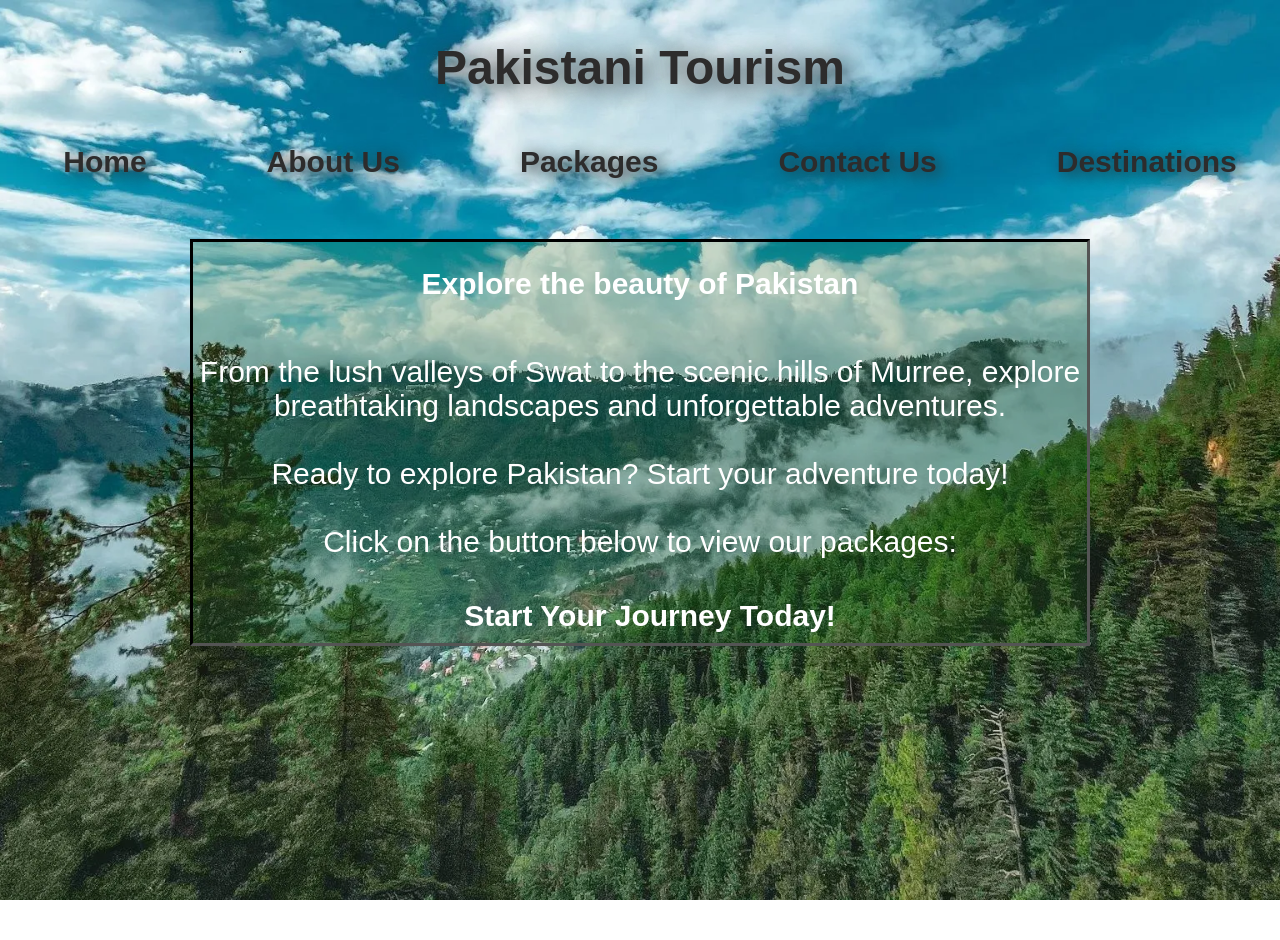
==== index.html @ fb2cb59d "Add files via upload" ====
<!DOCTYPE html>
<html>
    <head>
    <title>
        Pakistani Tourism
    </title>
    <link rel="stylesheet" href="style.css">
    <link rel="icon" href="icon.jpg" type="image/png">
    </head>

    <header>
        <h2>Pakistani Tourism</h2>
    </header>

    <body>
        <div class="navigation_container">
        <a href="index.html">
            <button class="nav">
                Home
            </button>
        </a>
        <a href="about.html">
            <button class="nav">
                About Us
            </button>
        </a>
        <a href="packages.html">
            <button class="nav">
                Packages
            </button>
        </a>
        <a href="contact.html">
            <button class="nav">
                Contact Us
            </button>
        </a>
        <a href="destination.html">
            <button class="nav">
                Destinations
            </button>
        </a>
        </div>

        <div class="container">
            <h2 class="details"><b>Explore the beauty of Pakistan</b></h2>
            <p class="details">From the lush valleys of Swat to the scenic hills of Murree, explore breathtaking landscapes and unforgettable adventures.<br><br>Ready to explore Pakistan? Start your adventure today!<br><br>Click on the button below to view our packages:</p>
            <a href="packages.html">
                <button id="packagesbut">
                    Start Your Journey Today!
                </button>
            </a>
        </div>
    </body>
  

</html>
---- style.css ----
header{
    font-family: 'Trebuchet MS', 'Lucida Sans Unicode', 'Lucida Grande', 'Lucida Sans', Arial, sans-serif;
    font-size: xx-large;
    font-weight: bold;
    color: rgb(45, 44, 44);
    text-align: center;
    text-shadow: 5px 3px 25px;
}

html, body{
    height: 100%;
    margin: 0;
}

body{
    background-image: url("swat.jpg");
    background-color: transparent;
    background-size: cover;      
    background-position: center;
    background-repeat: no-repeat;
}


.navigation_container{
    display: flex;
    justify-content: center;
    gap: 50px;
}

.nav{
    display: inline-block;
    padding: 10px 25px;
    margin-left: 20px;
    font-family: 'Trebuchet MS', 'Lucida Sans Unicode', 'Lucida Grande', 'Lucida Sans', Arial, sans-serif;
    font-size: 30px;
    color: rgb(45, 44, 44);
    background-color: transparent;
    border: none;
    text-shadow: 5px 3px 15px;
    font-weight: bold;
    border-radius: 12px;
    cursor: pointer;

}

.nav:hover, .navdes:hover{ 
    transform: translateY(-2px);     
    box-shadow: 0 4px 10px rgba(0,0,0,0.4); 
    color: rgb(140, 255, 140);
}


.details{
    font-family: 'Trebuchet MS', 'Lucida Sans Unicode', 'Lucida Grande', 'Lucida Sans', Arial, sans-serif;
    font-size: 30px;
}

.container{
    margin-top: 50px;
    margin-left: 190px;
    margin-right: 190px;
    border: 3px solid rgb(0, 0, 0);
    border-style: inset;
    display: flex;
    flex-direction: column;
    text-align: center;
    justify-content: center;
    color: white;
    background-color: rgba(25, 90, 25, 0.25);
}

#packagesbut{
    display: inline-block;
    padding: 10px 25px;
    margin-left: 20px;
    font-family: 'Trebuchet MS', 'Lucida Sans Unicode', 'Lucida Grande', 'Lucida Sans', Arial, sans-serif;
    font-size: 30px;
    color: rgb(255, 255, 255);
    background-color: transparent;
    border: none;
    font-weight: bold;
    border-radius: 12px;
    cursor: pointer;
}

#packagesbut:hover { 
    transform: translateY(-2px);     
    box-shadow: 0 4px 10px rgba(0,0,0,0.4); 
}

.tablestyle {
    font-family: 'Trebuchet MS', 'Lucida Sans Unicode', 'Lucida Grande', 'Lucida Sans', Arial, sans-serif;
    margin: 0;
    background-image: url("hills.jpg"); 
    background-size: cover;
    background-position: center;
    background-attachment: fixed;
    padding: 0px;
}
table {
    width: 100%;
    border-collapse: collapse; 
    margin-top: 15px;
    background-color: transparent;
}
th, td {
    border: 2px solid #000000; 
    padding: 15px;
    text-align: left;
    background-color: rgba(25, 110, 39,0.25); 
    color: #ffffff; 
    font-weight: bold
}
th{
    font-weight: bold;
}
.btn {
    font-family: 'Trebuchet MS', 'Lucida Sans Unicode', 'Lucida Grande', 'Lucida Sans', Arial, sans-serif;
    background-color: rgb(43, 109, 43);
    color: rgb(255, 255, 255);
    padding: 10px 25px;
    text-decoration: none;
    border-radius: 4px;
    font-size: 12px;
    cursor: pointer;
    border-radius: 12px;
}
.btn:hover { 
    transform: translateY(-2px);     
    box-shadow: 0 4px 10px rgba(0,0,0,0.4);
    background-color: rgb(139, 45, 45); 
    
}
#textpackage{
    font-family: 'Trebuchet MS', 'Lucida Sans Unicode', 'Lucida Grande', 'Lucida Sans', Arial, sans-serif;
    font-size: xx-large;
    font-weight: bold;
    color: rgb(255, 255, 255);
    text-align: center;
}
.navdes{
    display: inline-block;
    padding: 10px 25px;
    margin-left: 20px;
    font-family: 'Trebuchet MS', 'Lucida Sans Unicode', 'Lucida Grande', 'Lucida Sans', Arial, sans-serif;
    font-size: 30px;
    color: rgb(255, 255, 255);
    background-color: transparent;
    border: none;
    text-shadow: 5px 3px 15px;
    font-weight: bold;
    border-radius: 12px;
    cursor: pointer;
}
#table{
    font-family: 'Trebuchet MS', 'Lucida Sans Unicode', 'Lucida Grande', 'Lucida Sans', Arial, sans-serif;
}
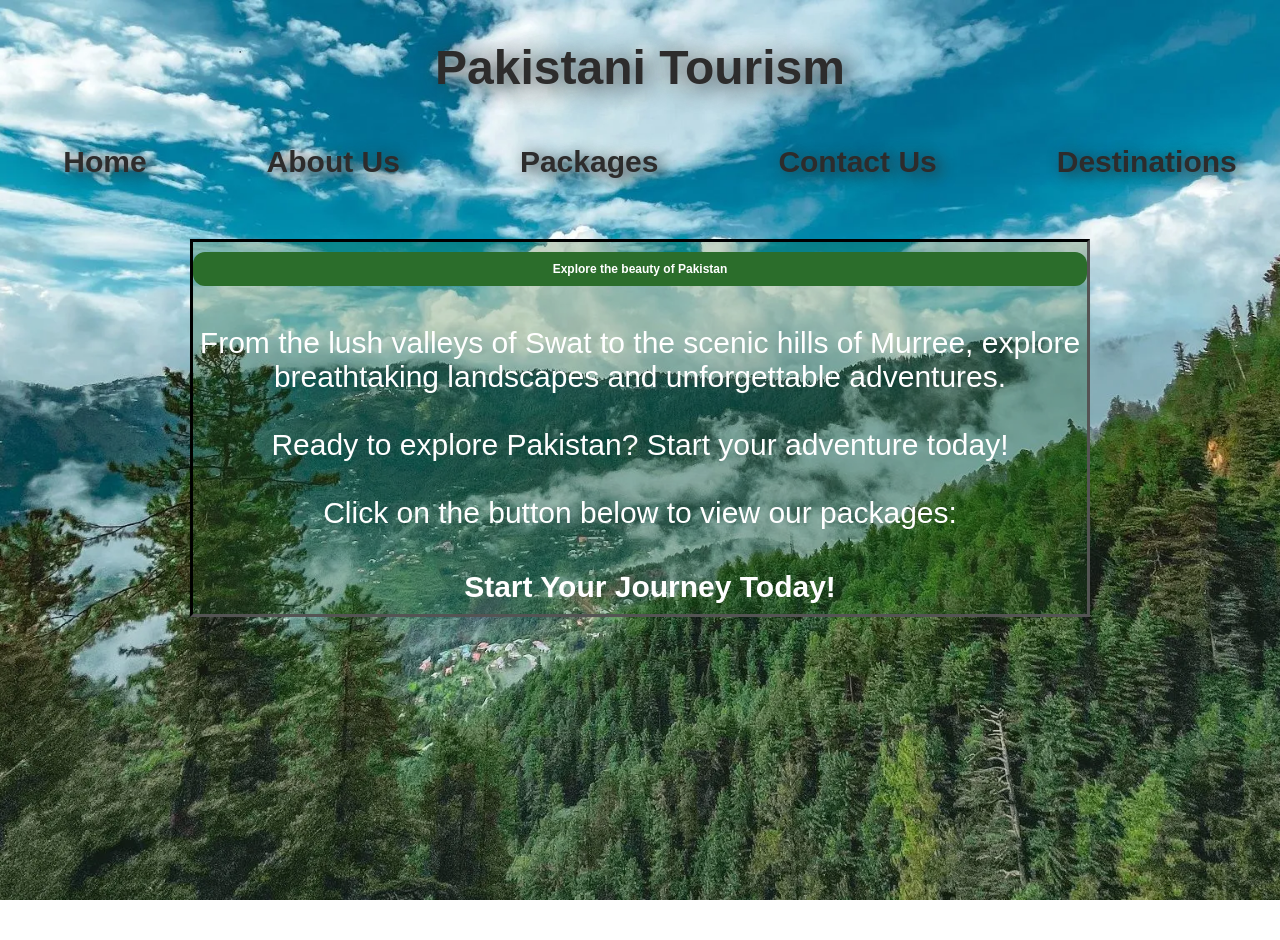
==== commit cae7833a: "Update index.html" ====
--- a/index.html
+++ b/index.html
@@ -42,7 +42,7 @@
         </div>
 
         <div class="container">
-            <h2 class="details"><b>Explore the beauty of Pakistan</b></h2>
+            <h2 class="btn"><b>Explore the beauty of Pakistan</b></h2>
             <p class="details">From the lush valleys of Swat to the scenic hills of Murree, explore breathtaking landscapes and unforgettable adventures.<br><br>Ready to explore Pakistan? Start your adventure today!<br><br>Click on the button below to view our packages:</p>
             <a href="packages.html">
                 <button id="packagesbut">
@@ -53,4 +53,5 @@
     </body>
   
 
-</html>+
+</html>
--- a/style.css
+++ b/style.css
@@ -128,7 +128,7 @@
 .btn:hover { 
     transform: translateY(-2px);     
     box-shadow: 0 4px 10px rgba(0,0,0,0.4);
-    background-color: rgb(139, 45, 45); 
+    background-color: rgb(120, 20, 20); 
     
 }
 #textpackage{
@@ -154,4 +154,5 @@
 }
 #table{
     font-family: 'Trebuchet MS', 'Lucida Sans Unicode', 'Lucida Grande', 'Lucida Sans', Arial, sans-serif;
-}+
+}
